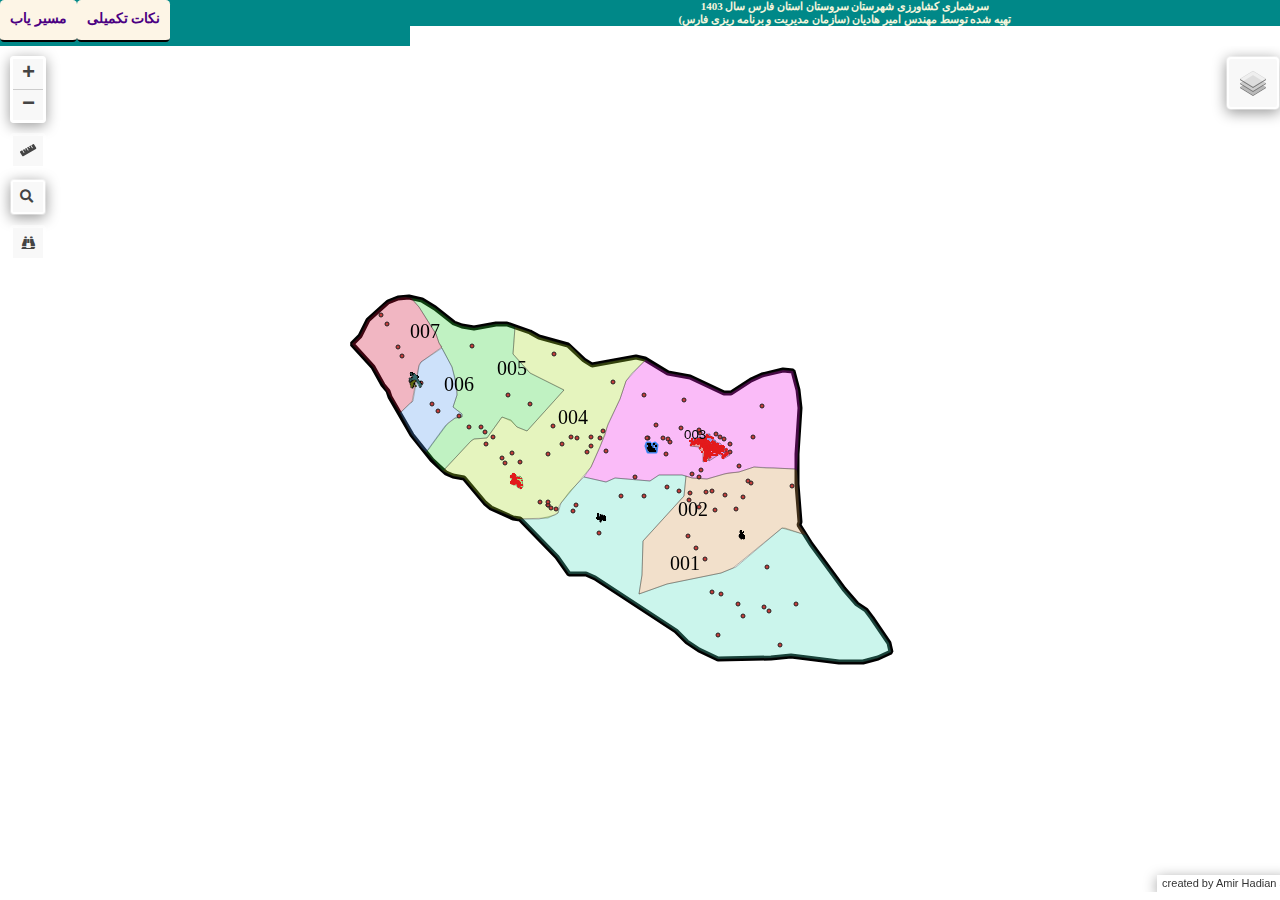
==== حوزه های شهری و روستایی سروستان/Webgis/index.html @ e5b5ab21 "WEBGIS" ====
<!doctype html>
<html lang="en">
    <head>
        <meta charset="utf-8">
        <meta http-equiv="X-UA-Compatible" content="IE=edge">
        <meta name="viewport" content="initial-scale=1,user-scalable=no,maximum-scale=1,width=device-width">
        <meta name="mobile-web-app-capable" content="yes">
        <meta name="apple-mobile-web-app-capable" content="yes">
        <link rel="stylesheet" href="css/leaflet.css">
        <link rel="stylesheet" href="css/L.Control.Layers.Tree.css">
        <link rel="stylesheet" href="css/webgis.css">
        <link rel="stylesheet" href="css/fontawesome-all.min.css">
        <link rel="stylesheet" href="css/leaflet-search.css">
        <link rel="stylesheet" href="css/leaflet-control-geocoder.Geocoder.css">
        <link rel="stylesheet" href="css/leaflet-measure.css">
        <style>
html, body {
            width: 100%;
            height: 100%;
            padding: 0;
            margin: 0;
        }
                
        table{
       border-collapse: collapse;
            }

        table , th , td {
        border: 1px solid;
        padding: 5px;
        text-align: center;
        font-family: B Nazanin;
        font-size: 14px;
        direction: rtl;
            }    
            
                       
        a.button {
            background-color: OldLace;
            padding: 10px 1px;
            padding-left: 10px;
            padding-right: 10px;
            text-align: center;
            text-decoration: none;
            display: inline-block;            
			display: inline-block;
			display: inline-block;
			background-color: OldLace;
			color: Indigo;
            font-weight: bold;
			text-decoration: none;
			border-radius: 0.3em;
			border-bottom: 2px solid Black;
            font-family:'B Mitra';
            font-size: 14px;
            float: left;
            width: auto;
            height: 20px;
            text-align: center;
		}
		
		a.button:hover {
			background-color: PowderBlue;
			border-bottom-color: cornflowerblue;
		}
        
        </style>
         <title>HDN_Sarvestan_Webgis</title>
         <h3 style="float: right; margin: 0px; padding-bottom: 0px; font-family: 'B Titr';background-color: #088; width: 68%; height: auto;text-align: center; color: beige; font-size: 11px;">
سرشماری کشاورزی شهرستان سروستان استان فارس سال 1403 <br>تهیه شده توسط مهندس امیر هادیان (سازمان مدیریت و برنامه ریزی فارس)
        </h3>
    </head>
    <div style="width: 32%;height: 5.1%;background-color: #088;">
    <div  style="padding: 0px; margin: 0px;">
	<a href="https://balad.ir/maps/abadeh#13.34/31.16287/52.6596" target="_blank" class="button">مسیر یاب</a>
    </div>
    <div  style="padding: 0px; margin: 0px;margin-left: 14.5%; background:PaleGreen;">
	<a href="Tozihat\Tozihat.html" target="_blank" class="button">نکات تکمیلی</a>
    </div>
    </div>
    <body>
        <div id="map">
        </div>
        <script src="js/qgis2web_expressions.js"></script>
        <script src="js/leaflet.js"></script>
        <script src="js/L.Control.Layers.Tree.min.js"></script>
        <script src="js/multi-style-layer.js"></script>
        <script src="js/leaflet.rotatedMarker.js"></script>
        <script src="js/leaflet.pattern.js"></script>
        <script src="js/leaflet-hash.js"></script>
        <script src="js/Autolinker.min.js"></script>
        <script src="js/rbush.min.js"></script>
        <script src="js/labelgun.min.js"></script>
        <script src="js/labels.js"></script>
        <script src="js/leaflet-control-geocoder.Geocoder.js"></script>
        <script src="js/leaflet-measure.js"></script>
        <script src="js/leaflet-search.js"></script>
        <script src="data/Group07_1403_1.js"></script>
        <script src="data/Hoze_2.js"></script>
        <script src="data/Hozeh1403_2710_3.js"></script>
        <script src="data/BLK1403_2710_4.js"></script>
        <script src="data/Abadi07_1402_5.js"></script>
        <script src="data/Hozeh1403_1306_6.js"></script>
        <script src="data/BLK1403_1306_7.js"></script>
        <script src="data/Hozeh1395_6537_8.js"></script>
        <script src="data/BLK1400_6537_9.js"></script>
        <script src="data/Hozeh1395_6941_10.js"></script>
        <script src="data/BLK1400_6941_11.js"></script>
        <script src="data/Hozeh1395_6942_12.js"></script>
        <script src="data/BLK1400_6942_13.js"></script>
        <script src="data/Hozeh1395_6537_14.js"></script>
        <script src="data/BLK1400_6943_15.js"></script>
        <script>
        var map = L.map('map', {
            zoomControl:false, maxZoom:28, minZoom:1
        }).fitBounds([[28.998281674912935,52.665759354142686],[29.493417697495072,53.60514005318974]]);
        var hash = new L.Hash(map);
        map.attributionControl.setPrefix('');
        var autolinker = new Autolinker({truncate: {length: 30, location: 'smart'}});
        // remove popup's row if "visible-with-data"
        function removeEmptyRowsFromPopupContent(content, feature) {
         var tempDiv = document.createElement('div');
         tempDiv.innerHTML = content;
         var rows = tempDiv.querySelectorAll('tr');
         for (var i = 0; i < rows.length; i++) {
             var td = rows[i].querySelector('td.visible-with-data');
             var key = td ? td.id : '';
             if (td && td.classList.contains('visible-with-data') && feature.properties[key] == null) {
                 rows[i].parentNode.removeChild(rows[i]);
             }
         }
         return tempDiv.innerHTML;
        }
        // add class to format popup if it contains media
		function addClassToPopupIfMedia(content, popup) {
			var tempDiv = document.createElement('div');
			tempDiv.innerHTML = content;
			if (tempDiv.querySelector('td img')) {
				popup._contentNode.classList.add('media');
					// Delay to force the redraw
					setTimeout(function() {
						popup.update();
					}, 10);
			} else {
				popup._contentNode.classList.remove('media');
			}
		}
        var zoomControl = L.control.zoom({
            position: 'topleft'
        }).addTo(map);
        var measureControl = new L.Control.Measure({
            position: 'topleft',
            primaryLengthUnit: 'meters',
            secondaryLengthUnit: 'kilometers',
            primaryAreaUnit: 'sqmeters',
            secondaryAreaUnit: 'hectares'
        });
        measureControl.addTo(map);
        document.getElementsByClassName('leaflet-control-measure-toggle')[0].innerHTML = '';
        document.getElementsByClassName('leaflet-control-measure-toggle')[0].className += ' fas fa-ruler';
        var bounds_group = new L.featureGroup([]);
        function setBounds() {
        }
        map.createPane('pane_GoogleHybrid_0');
        map.getPane('pane_GoogleHybrid_0').style.zIndex = 400;
        var layer_GoogleHybrid_0 = L.tileLayer('https://mt1.google.com/vt/lyrs=y&x={x}&y={y}&z={z}', {
            pane: 'pane_GoogleHybrid_0',
            opacity: 1.0,
            attribution: 'created by Amir Hadian s',
            minZoom: 1,
            maxZoom: 28,
            minNativeZoom: 0,
            maxNativeZoom: 20
        });
        layer_GoogleHybrid_0;
        map.addLayer(layer_GoogleHybrid_0);
        function pop_Group07_1403_1(feature, layer) {
            var popupContent = '<table>\
                </table>';
            var content = removeEmptyRowsFromPopupContent(popupContent, feature);
			layer.on('popupopen', function(e) {
				addClassToPopupIfMedia(content, e.popup);
			});
			layer.bindPopup(content, { maxHeight: 400 });
        }

        function style_Group07_1403_1_0() {
            return {
                pane: 'pane_Group07_1403_1',
                opacity: 1,
                color: 'rgba(0,0,0,1.0)',
                dashArray: '',
                lineCap: 'square',
                lineJoin: 'bevel',
                weight: 5.0,
                fillOpacity: 0,
                interactive: true,
            }
        }
        map.createPane('pane_Group07_1403_1');
        map.getPane('pane_Group07_1403_1').style.zIndex = 401;
        map.getPane('pane_Group07_1403_1').style['mix-blend-mode'] = 'normal';
        var layer_Group07_1403_1 = new L.geoJson(json_Group07_1403_1, {
            attribution: '',
            interactive: true,
            dataVar: 'json_Group07_1403_1',
            layerName: 'layer_Group07_1403_1',
            pane: 'pane_Group07_1403_1',
            onEachFeature: pop_Group07_1403_1,
            style: style_Group07_1403_1_0,
        });
        bounds_group.addLayer(layer_Group07_1403_1);
        map.addLayer(layer_Group07_1403_1);
        function pop_Hoze_2(feature, layer) {
            var popupContent = '<table>\
                    <tr>\
                        <th scope="row">شماره حوزه</th>\
                        <td>' + (feature.properties['Hoze_1403'] !== null ? autolinker.link(feature.properties['Hoze_1403'].toLocaleString()) : '') + '</td>\
                    </tr>\
                    <tr>\
                        <th scope="row">حجم کاری</th>\
                        <td>' + (feature.properties['Value'] !== null ? autolinker.link(feature.properties['Value'].toLocaleString()) : '') + '</td>\
                    </tr>\
                    <tr>\
                        <th scope="row">شماره گروه</th>\
                        <td>' + (feature.properties['Group_1403F'] !== null ? autolinker.link(feature.properties['Group_1403F'].toLocaleString()) : '') + '</td>\
                    </tr>\
                </table>';
            var content = removeEmptyRowsFromPopupContent(popupContent, feature);
			layer.on('popupopen', function(e) {
				addClassToPopupIfMedia(content, e.popup);
			});
			layer.bindPopup(content, { maxHeight: 400 });
        }

        function style_Hoze_2_0(feature) {
            switch(String(feature.properties['Hoze_1403'])) {
                case '001':
                    return {
                pane: 'pane_Hoze_2',
                opacity: 1,
                color: 'rgba(35,35,35,0.3)',
                dashArray: '',
                lineCap: 'butt',
                lineJoin: 'miter',
                weight: 1.0, 
                fill: true,
                fillOpacity: 1,
                fillColor: 'rgba(82,223,193,0.3)',
                interactive: true,
            }
                    break;
                case '002':
                    return {
                pane: 'pane_Hoze_2',
                opacity: 1,
                color: 'rgba(35,35,35,0.3)',
                dashArray: '',
                lineCap: 'butt',
                lineJoin: 'miter',
                weight: 1.0, 
                fill: true,
                fillOpacity: 1,
                fillColor: 'rgba(213,152,82,0.3)',
                interactive: true,
            }
                    break;
                case '003':
                    return {
                pane: 'pane_Hoze_2',
                opacity: 1,
                color: 'rgba(35,35,35,0.3)',
                dashArray: '',
                lineCap: 'butt',
                lineJoin: 'miter',
                weight: 1.0, 
                fill: true,
                fillOpacity: 1,
                fillColor: 'rgba(239,31,233,0.3)',
                interactive: true,
            }
                    break;
                case '004':
                    return {
                pane: 'pane_Hoze_2',
                opacity: 1,
                color: 'rgba(35,35,35,0.3)',
                dashArray: '',
                lineCap: 'butt',
                lineJoin: 'miter',
                weight: 1.0, 
                fill: true,
                fillOpacity: 1,
                fillColor: 'rgba(168,218,39,0.3)',
                interactive: true,
            }
                    break;
                case '005':
                    return {
                pane: 'pane_Hoze_2',
                opacity: 1,
                color: 'rgba(35,35,35,0.3)',
                dashArray: '',
                lineCap: 'butt',
                lineJoin: 'miter',
                weight: 1.0, 
                fill: true,
                fillOpacity: 1,
                fillColor: 'rgba(48,212,53,0.3)',
                interactive: true,
            }
                    break;
                case '006':
                    return {
                pane: 'pane_Hoze_2',
                opacity: 1,
                color: 'rgba(35,35,35,0.3)',
                dashArray: '',
                lineCap: 'butt',
                lineJoin: 'miter',
                weight: 1.0, 
                fill: true,
                fillOpacity: 1,
                fillColor: 'rgba(89,156,237,0.3)',
                interactive: true,
            }
                    break;
                case '007':
                    return {
                pane: 'pane_Hoze_2',
                opacity: 1,
                color: 'rgba(35,35,35,0.3)',
                dashArray: '',
                lineCap: 'butt',
                lineJoin: 'miter',
                weight: 1.0, 
                fill: true,
                fillOpacity: 1,
                fillColor: 'rgba(207,12,54,0.3)',
                interactive: true,
            }
                    break;
                default:
                    return {
                pane: 'pane_Hoze_2',
                opacity: 1,
                color: 'rgba(35,35,35,0.3)',
                dashArray: '',
                lineCap: 'butt',
                lineJoin: 'miter',
                weight: 1.0, 
                fill: true,
                fillOpacity: 1,
                fillColor: 'rgba(87,39,209,0.3)',
                interactive: true,
            }
                    break;
            }
        }
        map.createPane('pane_Hoze_2');
        map.getPane('pane_Hoze_2').style.zIndex = 402;
        map.getPane('pane_Hoze_2').style['mix-blend-mode'] = 'normal';
        var layer_Hoze_2 = new L.geoJson(json_Hoze_2, {
            attribution: '',
            interactive: true,
            dataVar: 'json_Hoze_2',
            layerName: 'layer_Hoze_2',
            pane: 'pane_Hoze_2',
            onEachFeature: pop_Hoze_2,
            style: style_Hoze_2_0,
        });
        bounds_group.addLayer(layer_Hoze_2);
        map.addLayer(layer_Hoze_2);
        function pop_Hozeh1403_2710_3(feature, layer) {
            var popupContent = '<table>\
                    <tr>\
                        <th scope="row">شماره حوزه</th>\
                        <td>' + (feature.properties['HOZE1403'] !== null ? autolinker.link(feature.properties['HOZE1403'].toLocaleString()) : '') + '</td>\
                    </tr>\
                    <tr>\
                        <th scope="row">شماره گروه</th>\
                        <td>' + (feature.properties['GROUP1403'] !== null ? autolinker.link(feature.properties['GROUP1403'].toLocaleString()) : '') + '</td>\
                    </tr>\
                    <tr>\
                        <th scope="row">حجم کاری</th>\
                        <td>' + (feature.properties['VALUE'] !== null ? autolinker.link(feature.properties['VALUE'].toLocaleString()) : '') + '</td>\
                    </tr>\
                </table>';
            var content = removeEmptyRowsFromPopupContent(popupContent, feature);
			layer.on('popupopen', function(e) {
				addClassToPopupIfMedia(content, e.popup);
			});
			layer.bindPopup(content, { maxHeight: 400 });
        }

        function style_Hozeh1403_2710_3_0(feature) {
            switch(String(feature.properties['HOZE1403'])) {
                case '001':
                    return {
                pane: 'pane_Hozeh1403_2710_3',
                opacity: 1,
                color: 'rgba(35,35,35,0.4)',
                dashArray: '',
                lineCap: 'butt',
                lineJoin: 'miter',
                weight: 1.0, 
                fill: true,
                fillOpacity: 1,
                fillColor: 'rgba(91,211,54,0.4)',
                interactive: true,
            }
                    break;
                default:
                    return {
                pane: 'pane_Hozeh1403_2710_3',
                opacity: 1,
                color: 'rgba(35,35,35,0.4)',
                dashArray: '',
                lineCap: 'butt',
                lineJoin: 'miter',
                weight: 1.0, 
                fill: true,
                fillOpacity: 1,
                fillColor: 'rgba(202,108,233,0.4)',
                interactive: true,
            }
                    break;
            }
        }
        map.createPane('pane_Hozeh1403_2710_3');
        map.getPane('pane_Hozeh1403_2710_3').style.zIndex = 403;
        map.getPane('pane_Hozeh1403_2710_3').style['mix-blend-mode'] = 'normal';
        var layer_Hozeh1403_2710_3 = new L.geoJson(json_Hozeh1403_2710_3, {
            attribution: '',
            interactive: true,
            dataVar: 'json_Hozeh1403_2710_3',
            layerName: 'layer_Hozeh1403_2710_3',
            pane: 'pane_Hozeh1403_2710_3',
            onEachFeature: pop_Hozeh1403_2710_3,
            style: style_Hozeh1403_2710_3_0,
        });
        bounds_group.addLayer(layer_Hozeh1403_2710_3);
        map.addLayer(layer_Hozeh1403_2710_3);
        function pop_BLK1403_2710_4(feature, layer) {
            var popupContent = '<table>\
                </table>';
            var content = removeEmptyRowsFromPopupContent(popupContent, feature);
			layer.on('popupopen', function(e) {
				addClassToPopupIfMedia(content, e.popup);
			});
			layer.bindPopup(content, { maxHeight: 400 });
        }

        function style_BLK1403_2710_4_0() {
            return {
                pane: 'pane_BLK1403_2710_4',
                opacity: 1,
                color: 'rgba(227,26,28,1.0)',
                dashArray: '',
                lineCap: 'square',
                lineJoin: 'bevel',
                weight: 2.0,
                fillOpacity: 0,
                interactive: false,
            }
        }
        map.createPane('pane_BLK1403_2710_4');
        map.getPane('pane_BLK1403_2710_4').style.zIndex = 404;
        map.getPane('pane_BLK1403_2710_4').style['mix-blend-mode'] = 'normal';
        var layer_BLK1403_2710_4 = new L.geoJson(json_BLK1403_2710_4, {
            attribution: '',
            interactive: false,
            dataVar: 'json_BLK1403_2710_4',
            layerName: 'layer_BLK1403_2710_4',
            pane: 'pane_BLK1403_2710_4',
            onEachFeature: pop_BLK1403_2710_4,
            style: style_BLK1403_2710_4_0,
        });
        bounds_group.addLayer(layer_BLK1403_2710_4);
        map.addLayer(layer_BLK1403_2710_4);
        function pop_Abadi07_1402_5(feature, layer) {
            var popupContent = '<table>\
                    <tr>\
                        <th scope="row">Name</th>\
                        <td>' + (feature.properties['Name'] !== null ? autolinker.link(feature.properties['Name'].toLocaleString()) : '') + '</td>\
                    </tr>\
                </table>';
            var content = removeEmptyRowsFromPopupContent(popupContent, feature);
			layer.on('popupopen', function(e) {
				addClassToPopupIfMedia(content, e.popup);
			});
			layer.bindPopup(content, { maxHeight: 400 });
        }

        function style_Abadi07_1402_5_0() {
            return {
                pane: 'pane_Abadi07_1402_5',
                radius: 2.0,
                opacity: 1,
                color: 'rgba(35,35,35,1.0)',
                dashArray: '',
                lineCap: 'butt',
                lineJoin: 'miter',
                weight: 1,
                fill: true,
                fillOpacity: 1,
                fillColor: 'rgba(196,60,57,1.0)',
                interactive: true,
            }
        }
        map.createPane('pane_Abadi07_1402_5');
        map.getPane('pane_Abadi07_1402_5').style.zIndex = 405;
        map.getPane('pane_Abadi07_1402_5').style['mix-blend-mode'] = 'normal';
        var layer_Abadi07_1402_5 = new L.geoJson(json_Abadi07_1402_5, {
            attribution: '',
            interactive: true,
            dataVar: 'json_Abadi07_1402_5',
            layerName: 'layer_Abadi07_1402_5',
            pane: 'pane_Abadi07_1402_5',
            onEachFeature: pop_Abadi07_1402_5,
            pointToLayer: function (feature, latlng) {
                var context = {
                    feature: feature,
                    variables: {}
                };
                return L.circleMarker(latlng, style_Abadi07_1402_5_0(feature));
            },
        });
        bounds_group.addLayer(layer_Abadi07_1402_5);
        map.addLayer(layer_Abadi07_1402_5);
        function pop_Hozeh1403_1306_6(feature, layer) {
            var popupContent = '<table>\
                    <tr>\
                        <th scope="row">شماره حوزه</th>\
                        <td>' + (feature.properties['HOZE1403'] !== null ? autolinker.link(feature.properties['HOZE1403'].toLocaleString()) : '') + '</td>\
                    </tr>\
                    <tr>\
                        <th scope="row">شماره گروه</th>\
                        <td>' + (feature.properties['GROUP1403'] !== null ? autolinker.link(feature.properties['GROUP1403'].toLocaleString()) : '') + '</td>\
                    </tr>\
                    <tr>\
                        <th scope="row">حجم کاری</th>\
                        <td>' + (feature.properties['VALUE'] !== null ? autolinker.link(feature.properties['VALUE'].toLocaleString()) : '') + '</td>\
                    </tr>\
                </table>';
            var content = removeEmptyRowsFromPopupContent(popupContent, feature);
			layer.on('popupopen', function(e) {
				addClassToPopupIfMedia(content, e.popup);
			});
			layer.bindPopup(content, { maxHeight: 400 });
        }

        function style_Hozeh1403_1306_6_0(feature) {
            switch(String(feature.properties['HOZE1403'])) {
                case '001':
                    return {
                pane: 'pane_Hozeh1403_1306_6',
                opacity: 1,
                color: 'rgba(35,35,35,0.4)',
                dashArray: '',
                lineCap: 'butt',
                lineJoin: 'miter',
                weight: 1.0, 
                fill: true,
                fillOpacity: 1,
                fillColor: 'rgba(12,106,206,0.4)',
                interactive: true,
            }
                    break;
                case '002':
                    return {
                pane: 'pane_Hozeh1403_1306_6',
                opacity: 1,
                color: 'rgba(35,35,35,0.4)',
                dashArray: '',
                lineCap: 'butt',
                lineJoin: 'miter',
                weight: 1.0, 
                fill: true,
                fillOpacity: 1,
                fillColor: 'rgba(209,117,18,0.4)',
                interactive: true,
            }
                    break;
                case '003':
                    return {
                pane: 'pane_Hozeh1403_1306_6',
                opacity: 1,
                color: 'rgba(35,35,35,0.4)',
                dashArray: '',
                lineCap: 'butt',
                lineJoin: 'miter',
                weight: 1.0, 
                fill: true,
                fillOpacity: 1,
                fillColor: 'rgba(206,116,203,0.4)',
                interactive: true,
            }
                    break;
                default:
                    return {
                pane: 'pane_Hozeh1403_1306_6',
                opacity: 1,
                color: 'rgba(35,35,35,0.4)',
                dashArray: '',
                lineCap: 'butt',
                lineJoin: 'miter',
                weight: 1.0, 
                fill: true,
                fillOpacity: 1,
                fillColor: 'rgba(113,231,115,0.4)',
                interactive: true,
            }
                    break;
            }
        }
        map.createPane('pane_Hozeh1403_1306_6');
        map.getPane('pane_Hozeh1403_1306_6').style.zIndex = 406;
        map.getPane('pane_Hozeh1403_1306_6').style['mix-blend-mode'] = 'normal';
        var layer_Hozeh1403_1306_6 = new L.geoJson(json_Hozeh1403_1306_6, {
            attribution: '',
            interactive: true,
            dataVar: 'json_Hozeh1403_1306_6',
            layerName: 'layer_Hozeh1403_1306_6',
            pane: 'pane_Hozeh1403_1306_6',
            onEachFeature: pop_Hozeh1403_1306_6,
            style: style_Hozeh1403_1306_6_0,
        });
        bounds_group.addLayer(layer_Hozeh1403_1306_6);
        map.addLayer(layer_Hozeh1403_1306_6);
        function pop_BLK1403_1306_7(feature, layer) {
            var popupContent = '<table>\
                </table>';
            var content = removeEmptyRowsFromPopupContent(popupContent, feature);
			layer.on('popupopen', function(e) {
				addClassToPopupIfMedia(content, e.popup);
			});
			layer.bindPopup(content, { maxHeight: 400 });
        }

        function style_BLK1403_1306_7_0() {
            return {
                pane: 'pane_BLK1403_1306_7',
                opacity: 1,
                color: 'rgba(227,26,28,1.0)',
                dashArray: '',
                lineCap: 'square',
                lineJoin: 'bevel',
                weight: 2.0,
                fillOpacity: 0,
                interactive: false,
            }
        }
        map.createPane('pane_BLK1403_1306_7');
        map.getPane('pane_BLK1403_1306_7').style.zIndex = 407;
        map.getPane('pane_BLK1403_1306_7').style['mix-blend-mode'] = 'normal';
        var layer_BLK1403_1306_7 = new L.geoJson(json_BLK1403_1306_7, {
            attribution: '',
            interactive: false,
            dataVar: 'json_BLK1403_1306_7',
            layerName: 'layer_BLK1403_1306_7',
            pane: 'pane_BLK1403_1306_7',
            onEachFeature: pop_BLK1403_1306_7,
            style: style_BLK1403_1306_7_0,
        });
        bounds_group.addLayer(layer_BLK1403_1306_7);
        map.addLayer(layer_BLK1403_1306_7);
        function pop_Hozeh1395_6537_8(feature, layer) {
            var popupContent = '<table>\
                    <tr>\
                        <th scope="row">شماره حوزه</th>\
                        <td>' + (feature.properties['HOZE1395'] !== null ? autolinker.link(feature.properties['HOZE1395'].toLocaleString()) : '') + '</td>\
                    </tr>\
                    <tr>\
                        <th scope="row">شماره گروه</th>\
                        <td>' + (feature.properties['GROUP1395'] !== null ? autolinker.link(feature.properties['GROUP1395'].toLocaleString()) : '') + '</td>\
                    </tr>\
                    <tr>\
                        <th scope="row">حجم کاری</th>\
                        <td>' + (feature.properties['VALUE'] !== null ? autolinker.link(feature.properties['VALUE'].toLocaleString()) : '') + '</td>\
                    </tr>\
                </table>';
            var content = removeEmptyRowsFromPopupContent(popupContent, feature);
			layer.on('popupopen', function(e) {
				addClassToPopupIfMedia(content, e.popup);
			});
			layer.bindPopup(content, { maxHeight: 400 });
        }

        function style_Hozeh1395_6537_8_0(feature) {
            switch(String(feature.properties['HOZE1395'])) {
                case '004':
                    return {
                pane: 'pane_Hozeh1395_6537_8',
                opacity: 1,
                color: 'rgba(35,35,35,0.4)',
                dashArray: '',
                lineCap: 'butt',
                lineJoin: 'miter',
                weight: 1.0, 
                fill: true,
                fillOpacity: 1,
                fillColor: 'rgba(130,218,52,0.4)',
                interactive: true,
            }
                    break;
                case '005':
                    return {
                pane: 'pane_Hozeh1395_6537_8',
                opacity: 1,
                color: 'rgba(35,35,35,0.4)',
                dashArray: '',
                lineCap: 'butt',
                lineJoin: 'miter',
                weight: 1.0, 
                fill: true,
                fillOpacity: 1,
                fillColor: 'rgba(223,69,138,0.4)',
                interactive: true,
            }
                    break;
                default:
                    return {
                pane: 'pane_Hozeh1395_6537_8',
                opacity: 1,
                color: 'rgba(35,35,35,0.4)',
                dashArray: '',
                lineCap: 'butt',
                lineJoin: 'miter',
                weight: 1.0, 
                fill: true,
                fillOpacity: 1,
                fillColor: 'rgba(25,110,206,0.4)',
                interactive: true,
            }
                    break;
            }
        }
        map.createPane('pane_Hozeh1395_6537_8');
        map.getPane('pane_Hozeh1395_6537_8').style.zIndex = 408;
        map.getPane('pane_Hozeh1395_6537_8').style['mix-blend-mode'] = 'normal';
        var layer_Hozeh1395_6537_8 = new L.geoJson(json_Hozeh1395_6537_8, {
            attribution: '',
            interactive: true,
            dataVar: 'json_Hozeh1395_6537_8',
            layerName: 'layer_Hozeh1395_6537_8',
            pane: 'pane_Hozeh1395_6537_8',
            onEachFeature: pop_Hozeh1395_6537_8,
            style: style_Hozeh1395_6537_8_0,
        });
        bounds_group.addLayer(layer_Hozeh1395_6537_8);
        map.addLayer(layer_Hozeh1395_6537_8);
        function pop_BLK1400_6537_9(feature, layer) {
            var popupContent = '<table>\
                </table>';
            var content = removeEmptyRowsFromPopupContent(popupContent, feature);
			layer.on('popupopen', function(e) {
				addClassToPopupIfMedia(content, e.popup);
			});
			layer.bindPopup(content, { maxHeight: 400 });
        }

        function style_BLK1400_6537_9_0() {
            return {
                pane: 'pane_BLK1400_6537_9',
                opacity: 1,
                color: 'rgba(0,0,0,1.0)',
                dashArray: '',
                lineCap: 'square',
                lineJoin: 'bevel',
                weight: 2.0,
                fillOpacity: 0,
                interactive: false,
            }
        }
        map.createPane('pane_BLK1400_6537_9');
        map.getPane('pane_BLK1400_6537_9').style.zIndex = 409;
        map.getPane('pane_BLK1400_6537_9').style['mix-blend-mode'] = 'normal';
        var layer_BLK1400_6537_9 = new L.geoJson(json_BLK1400_6537_9, {
            attribution: '',
            interactive: false,
            dataVar: 'json_BLK1400_6537_9',
            layerName: 'layer_BLK1400_6537_9',
            pane: 'pane_BLK1400_6537_9',
            onEachFeature: pop_BLK1400_6537_9,
            style: style_BLK1400_6537_9_0,
        });
        bounds_group.addLayer(layer_BLK1400_6537_9);
        map.addLayer(layer_BLK1400_6537_9);
        function pop_Hozeh1395_6941_10(feature, layer) {
            var popupContent = '<table>\
                    <tr>\
                        <th scope="row">شماره حوزه</th>\
                        <td>' + (feature.properties['HOZE1395'] !== null ? autolinker.link(feature.properties['HOZE1395'].toLocaleString()) : '') + '</td>\
                    </tr>\
                    <tr>\
                        <th scope="row">شماره گروه</th>\
                        <td>' + (feature.properties['GROUP1395'] !== null ? autolinker.link(feature.properties['GROUP1395'].toLocaleString()) : '') + '</td>\
                    </tr>\
                    <tr>\
                        <th scope="row">حجم کاری</th>\
                        <td>' + (feature.properties['VALUE'] !== null ? autolinker.link(feature.properties['VALUE'].toLocaleString()) : '') + '</td>\
                    </tr>\
                </table>';
            var content = removeEmptyRowsFromPopupContent(popupContent, feature);
			layer.on('popupopen', function(e) {
				addClassToPopupIfMedia(content, e.popup);
			});
			layer.bindPopup(content, { maxHeight: 400 });
        }

        function style_Hozeh1395_6941_10_0(feature) {
            switch(String(feature.properties['HOZE1395'])) {
                case '009':
                    return {
                pane: 'pane_Hozeh1395_6941_10',
                opacity: 1,
                color: 'rgba(35,35,35,0.35)',
                dashArray: '',
                lineCap: 'butt',
                lineJoin: 'miter',
                weight: 1.0, 
                fill: true,
                fillOpacity: 1,
                fillColor: 'rgba(125,139,228,0.35)',
                interactive: true,
            }
                    break;
                default:
                    return {
                pane: 'pane_Hozeh1395_6941_10',
                opacity: 1,
                color: 'rgba(35,35,35,0.35)',
                dashArray: '',
                lineCap: 'butt',
                lineJoin: 'miter',
                weight: 1.0, 
                fill: true,
                fillOpacity: 1,
                fillColor: 'rgba(207,190,80,0.35)',
                interactive: true,
            }
                    break;
            }
        }
        map.createPane('pane_Hozeh1395_6941_10');
        map.getPane('pane_Hozeh1395_6941_10').style.zIndex = 410;
        map.getPane('pane_Hozeh1395_6941_10').style['mix-blend-mode'] = 'normal';
        var layer_Hozeh1395_6941_10 = new L.geoJson(json_Hozeh1395_6941_10, {
            attribution: '',
            interactive: true,
            dataVar: 'json_Hozeh1395_6941_10',
            layerName: 'layer_Hozeh1395_6941_10',
            pane: 'pane_Hozeh1395_6941_10',
            onEachFeature: pop_Hozeh1395_6941_10,
            style: style_Hozeh1395_6941_10_0,
        });
        bounds_group.addLayer(layer_Hozeh1395_6941_10);
        map.addLayer(layer_Hozeh1395_6941_10);
        function pop_BLK1400_6941_11(feature, layer) {
            var popupContent = '<table>\
                    <tr>\
                        <td colspan="2">' + (feature.properties['Address92'] !== null ? autolinker.link(feature.properties['Address92'].toLocaleString()) : '') + '</td>\
                    </tr>\
                    <tr>\
                        <td colspan="2">' + (feature.properties['Khn_92'] !== null ? autolinker.link(feature.properties['Khn_92'].toLocaleString()) : '') + '</td>\
                    </tr>\
                    <tr>\
                        <td colspan="2">' + (feature.properties['Bah_92'] !== null ? autolinker.link(feature.properties['Bah_92'].toLocaleString()) : '') + '</td>\
                    </tr>\
                    <tr>\
                        <td colspan="2">' + (feature.properties['Address81'] !== null ? autolinker.link(feature.properties['Address81'].toLocaleString()) : '') + '</td>\
                    </tr>\
                    <tr>\
                        <td colspan="2">' + (feature.properties['Address85'] !== null ? autolinker.link(feature.properties['Address85'].toLocaleString()) : '') + '</td>\
                    </tr>\
                    <tr>\
                        <td colspan="2">' + (feature.properties['Address90'] !== null ? autolinker.link(feature.properties['Address90'].toLocaleString()) : '') + '</td>\
                    </tr>\
                    <tr>\
                        <td colspan="2">' + (feature.properties['geoCode'] !== null ? autolinker.link(feature.properties['geoCode'].toLocaleString()) : '') + '</td>\
                    </tr>\
                    <tr>\
                        <td colspan="2">' + (feature.properties['FID_1'] !== null ? autolinker.link(feature.properties['FID_1'].toLocaleString()) : '') + '</td>\
                    </tr>\
                    <tr>\
                        <td colspan="2">' + (feature.properties['expFID'] !== null ? autolinker.link(feature.properties['expFID'].toLocaleString()) : '') + '</td>\
                    </tr>\
                    <tr>\
                        <td colspan="2">' + (feature.properties['HOZE1393'] !== null ? autolinker.link(feature.properties['HOZE1393'].toLocaleString()) : '') + '</td>\
                    </tr>\
                    <tr>\
                        <td colspan="2">' + (feature.properties['HOZE_M1393'] !== null ? autolinker.link(feature.properties['HOZE_M1393'].toLocaleString()) : '') + '</td>\
                    </tr>\
                    <tr>\
                        <td colspan="2">' + (feature.properties['BLK_No1393'] !== null ? autolinker.link(feature.properties['BLK_No1393'].toLocaleString()) : '') + '</td>\
                    </tr>\
                    <tr>\
                        <td colspan="2">' + (feature.properties['GROUP1393'] !== null ? autolinker.link(feature.properties['GROUP1393'].toLocaleString()) : '') + '</td>\
                    </tr>\
                    <tr>\
                        <td colspan="2">' + (feature.properties['GROUPM1393'] !== null ? autolinker.link(feature.properties['GROUPM1393'].toLocaleString()) : '') + '</td>\
                    </tr>\
                    <tr>\
                        <td colspan="2">' + (feature.properties['MANTAQ1393'] !== null ? autolinker.link(feature.properties['MANTAQ1393'].toLocaleString()) : '') + '</td>\
                    </tr>\
                    <tr>\
                        <td colspan="2">' + (feature.properties['ADRES1393'] !== null ? autolinker.link(feature.properties['ADRES1393'].toLocaleString()) : '') + '</td>\
                    </tr>\
                    <tr>\
                        <td colspan="2">' + (feature.properties['Taghir94'] !== null ? autolinker.link(feature.properties['Taghir94'].toLocaleString()) : '') + '</td>\
                    </tr>\
                    <tr>\
                        <td colspan="2">' + (feature.properties['Adres1394'] !== null ? autolinker.link(feature.properties['Adres1394'].toLocaleString()) : '') + '</td>\
                    </tr>\
                    <tr>\
                        <td colspan="2">' + (feature.properties['Khn90'] !== null ? autolinker.link(feature.properties['Khn90'].toLocaleString()) : '') + '</td>\
                    </tr>\
                    <tr>\
                        <td colspan="2">' + (feature.properties['KAR'] !== null ? autolinker.link(feature.properties['KAR'].toLocaleString()) : '') + '</td>\
                    </tr>\
                    <tr>\
                        <td colspan="2">' + (feature.properties['B_khn95'] !== null ? autolinker.link(feature.properties['B_khn95'].toLocaleString()) : '') + '</td>\
                    </tr>\
                    <tr>\
                        <td colspan="2">' + (feature.properties['FID_12'] !== null ? autolinker.link(feature.properties['FID_12'].toLocaleString()) : '') + '</td>\
                    </tr>\
                    <tr>\
                        <td colspan="2">' + (feature.properties['expFID_1'] !== null ? autolinker.link(feature.properties['expFID_1'].toLocaleString()) : '') + '</td>\
                    </tr>\
                    <tr>\
                        <td colspan="2">' + (feature.properties['HOZE1395'] !== null ? autolinker.link(feature.properties['HOZE1395'].toLocaleString()) : '') + '</td>\
                    </tr>\
                    <tr>\
                        <td colspan="2">' + (feature.properties['HOZE_M1395'] !== null ? autolinker.link(feature.properties['HOZE_M1395'].toLocaleString()) : '') + '</td>\
                    </tr>\
                    <tr>\
                        <td colspan="2">' + (feature.properties['BLK_No1395'] !== null ? autolinker.link(feature.properties['BLK_No1395'].toLocaleString()) : '') + '</td>\
                    </tr>\
                    <tr>\
                        <td colspan="2">' + (feature.properties['GROUP1395'] !== null ? autolinker.link(feature.properties['GROUP1395'].toLocaleString()) : '') + '</td>\
                    </tr>\
                    <tr>\
                        <td colspan="2">' + (feature.properties['GROUPM1395'] !== null ? autolinker.link(feature.properties['GROUPM1395'].toLocaleString()) : '') + '</td>\
                    </tr>\
                    <tr>\
                        <td colspan="2">' + (feature.properties['MANTAQ1395'] !== null ? autolinker.link(feature.properties['MANTAQ1395'].toLocaleString()) : '') + '</td>\
                    </tr>\
                    <tr>\
                        <td colspan="2">' + (feature.properties['ADRES1395'] !== null ? autolinker.link(feature.properties['ADRES1395'].toLocaleString()) : '') + '</td>\
                    </tr>\
                    <tr>\
                        <td colspan="2">' + (feature.properties['Value'] !== null ? autolinker.link(feature.properties['Value'].toLocaleString()) : '') + '</td>\
                    </tr>\
                </table>';
            var content = removeEmptyRowsFromPopupContent(popupContent, feature);
			layer.on('popupopen', function(e) {
				addClassToPopupIfMedia(content, e.popup);
			});
			layer.bindPopup(content, { maxHeight: 400 });
        }

        function style_BLK1400_6941_11_0() {
            return {
                pane: 'pane_BLK1400_6941_11',
                opacity: 1,
                color: 'rgba(0,0,0,1.0)',
                dashArray: '',
                lineCap: 'square',
                lineJoin: 'bevel',
                weight: 2.0,
                fillOpacity: 0,
                interactive: false,
            }
        }
        map.createPane('pane_BLK1400_6941_11');
        map.getPane('pane_BLK1400_6941_11').style.zIndex = 411;
        map.getPane('pane_BLK1400_6941_11').style['mix-blend-mode'] = 'normal';
        var layer_BLK1400_6941_11 = new L.geoJson(json_BLK1400_6941_11, {
            attribution: '',
            interactive: false,
            dataVar: 'json_BLK1400_6941_11',
            layerName: 'layer_BLK1400_6941_11',
            pane: 'pane_BLK1400_6941_11',
            onEachFeature: pop_BLK1400_6941_11,
            style: style_BLK1400_6941_11_0,
        });
        bounds_group.addLayer(layer_BLK1400_6941_11);
        map.addLayer(layer_BLK1400_6941_11);
        function pop_Hozeh1395_6942_12(feature, layer) {
            var popupContent = '<table>\
                    <tr>\
                        <th scope="row">شماره حوزه</th>\
                        <td>' + (feature.properties['HOZE1395'] !== null ? autolinker.link(feature.properties['HOZE1395'].toLocaleString()) : '') + '</td>\
                    </tr>\
                    <tr>\
                        <th scope="row">شماره گروه</th>\
                        <td>' + (feature.properties['GROUP1395'] !== null ? autolinker.link(feature.properties['GROUP1395'].toLocaleString()) : '') + '</td>\
                    </tr>\
                    <tr>\
                        <th scope="row">حجم کاری</th>\
                        <td class="visible-with-data" id="VALUE">' + (feature.properties['VALUE'] !== null ? autolinker.link(feature.properties['VALUE'].toLocaleString()) : '') + '</td>\
                    </tr>\
                </table>';
            var content = removeEmptyRowsFromPopupContent(popupContent, feature);
			layer.on('popupopen', function(e) {
				addClassToPopupIfMedia(content, e.popup);
			});
			layer.bindPopup(content, { maxHeight: 400 });
        }

        function style_Hozeh1395_6942_12_0() {
            return {
                pane: 'pane_Hozeh1395_6942_12',
                interactive: true,
            }
        }
        function style_Hozeh1395_6942_12_1() {
            return {
                pane: 'pane_Hozeh1395_6942_12',
                opacity: 1,
                color: 'rgba(128,62,0,0.35)',
                dashArray: '',
                lineCap: 'butt',
                lineJoin: 'miter',
                weight: 1.0, 
                fillOpacity: 0,
                interactive: true,
            }
        }
        map.createPane('pane_Hozeh1395_6942_12');
        map.getPane('pane_Hozeh1395_6942_12').style.zIndex = 412;
        map.getPane('pane_Hozeh1395_6942_12').style['mix-blend-mode'] = 'normal';
        var layer_Hozeh1395_6942_12 = new L.geoJson.multiStyle(json_Hozeh1395_6942_12, {
            attribution: '',
            interactive: true,
            dataVar: 'json_Hozeh1395_6942_12',
            layerName: 'layer_Hozeh1395_6942_12',
            pane: 'pane_Hozeh1395_6942_12',
            onEachFeature: pop_Hozeh1395_6942_12,
            styles: [style_Hozeh1395_6942_12_0,style_Hozeh1395_6942_12_1,]
        });
        bounds_group.addLayer(layer_Hozeh1395_6942_12);
        map.addLayer(layer_Hozeh1395_6942_12);
        function pop_BLK1400_6942_13(feature, layer) {
            var popupContent = '<table>\
                </table>';
            var content = removeEmptyRowsFromPopupContent(popupContent, feature);
			layer.on('popupopen', function(e) {
				addClassToPopupIfMedia(content, e.popup);
			});
			layer.bindPopup(content, { maxHeight: 400 });
        }

        function style_BLK1400_6942_13_0() {
            return {
                pane: 'pane_BLK1400_6942_13',
                opacity: 1,
                color: 'rgba(0,0,0,1.0)',
                dashArray: '',
                lineCap: 'square',
                lineJoin: 'bevel',
                weight: 2.0,
                fillOpacity: 0,
                interactive: false,
            }
        }
        map.createPane('pane_BLK1400_6942_13');
        map.getPane('pane_BLK1400_6942_13').style.zIndex = 413;
        map.getPane('pane_BLK1400_6942_13').style['mix-blend-mode'] = 'normal';
        var layer_BLK1400_6942_13 = new L.geoJson(json_BLK1400_6942_13, {
            attribution: '',
            interactive: false,
            dataVar: 'json_BLK1400_6942_13',
            layerName: 'layer_BLK1400_6942_13',
            pane: 'pane_BLK1400_6942_13',
            onEachFeature: pop_BLK1400_6942_13,
            style: style_BLK1400_6942_13_0,
        });
        bounds_group.addLayer(layer_BLK1400_6942_13);
        map.addLayer(layer_BLK1400_6942_13);
        function pop_Hozeh1395_6537_14(feature, layer) {
            var popupContent = '<table>\
                    <tr>\
                        <th scope="row">شماره حوزه</th>\
                        <td>' + (feature.properties['HOZE1395'] !== null ? autolinker.link(feature.properties['HOZE1395'].toLocaleString()) : '') + '</td>\
                    </tr>\
                    <tr>\
                        <th scope="row">شماره گروه</th>\
                        <td>' + (feature.properties['GROUP1395'] !== null ? autolinker.link(feature.properties['GROUP1395'].toLocaleString()) : '') + '</td>\
                    </tr>\
                    <tr>\
                        <th scope="row">حجم کاری</th>\
                        <td>' + (feature.properties['VALUE'] !== null ? autolinker.link(feature.properties['VALUE'].toLocaleString()) : '') + '</td>\
                    </tr>\
                </table>';
            var content = removeEmptyRowsFromPopupContent(popupContent, feature);
			layer.on('popupopen', function(e) {
				addClassToPopupIfMedia(content, e.popup);
			});
			layer.bindPopup(content, { maxHeight: 400 });
        }

        function style_Hozeh1395_6537_14_0(feature) {
            switch(String(feature.properties['HOZE1395'])) {
                case '004':
                    return {
                pane: 'pane_Hozeh1395_6537_14',
                opacity: 1,
                color: 'rgba(35,35,35,0.45)',
                dashArray: '',
                lineCap: 'butt',
                lineJoin: 'miter',
                weight: 1.0, 
                fill: true,
                fillOpacity: 1,
                fillColor: 'rgba(112,232,240,0.45)',
                interactive: true,
            }
                    break;
                case '005':
                    return {
                pane: 'pane_Hozeh1395_6537_14',
                opacity: 1,
                color: 'rgba(35,35,35,0.45)',
                dashArray: '',
                lineCap: 'butt',
                lineJoin: 'miter',
                weight: 1.0, 
                fill: true,
                fillOpacity: 1,
                fillColor: 'rgba(218,234,36,0.45)',
                interactive: true,
            }
                    break;
                default:
                    return {
                pane: 'pane_Hozeh1395_6537_14',
                opacity: 1,
                color: 'rgba(35,35,35,0.45)',
                dashArray: '',
                lineCap: 'butt',
                lineJoin: 'miter',
                weight: 1.0, 
                fill: true,
                fillOpacity: 1,
                fillColor: 'rgba(228,102,218,0.45)',
                interactive: true,
            }
                    break;
            }
        }
        map.createPane('pane_Hozeh1395_6537_14');
        map.getPane('pane_Hozeh1395_6537_14').style.zIndex = 414;
        map.getPane('pane_Hozeh1395_6537_14').style['mix-blend-mode'] = 'normal';
        var layer_Hozeh1395_6537_14 = new L.geoJson(json_Hozeh1395_6537_14, {
            attribution: '',
            interactive: true,
            dataVar: 'json_Hozeh1395_6537_14',
            layerName: 'layer_Hozeh1395_6537_14',
            pane: 'pane_Hozeh1395_6537_14',
            onEachFeature: pop_Hozeh1395_6537_14,
            style: style_Hozeh1395_6537_14_0,
        });
        bounds_group.addLayer(layer_Hozeh1395_6537_14);
        map.addLayer(layer_Hozeh1395_6537_14);
        function pop_BLK1400_6943_15(feature, layer) {
            var popupContent = '<table>\
                </table>';
            var content = removeEmptyRowsFromPopupContent(popupContent, feature);
			layer.on('popupopen', function(e) {
				addClassToPopupIfMedia(content, e.popup);
			});
			layer.bindPopup(content, { maxHeight: 400 });
        }

        function style_BLK1400_6943_15_0() {
            return {
                pane: 'pane_BLK1400_6943_15',
                opacity: 1,
                color: 'rgba(0,0,0,1.0)',
                dashArray: '',
                lineCap: 'square',
                lineJoin: 'bevel',
                weight: 2.0,
                fillOpacity: 0,
                interactive: false,
            }
        }
        map.createPane('pane_BLK1400_6943_15');
        map.getPane('pane_BLK1400_6943_15').style.zIndex = 415;
        map.getPane('pane_BLK1400_6943_15').style['mix-blend-mode'] = 'normal';
        var layer_BLK1400_6943_15 = new L.geoJson(json_BLK1400_6943_15, {
            attribution: '',
            interactive: false,
            dataVar: 'json_BLK1400_6943_15',
            layerName: 'layer_BLK1400_6943_15',
            pane: 'pane_BLK1400_6943_15',
            onEachFeature: pop_BLK1400_6943_15,
            style: style_BLK1400_6943_15_0,
        });
        bounds_group.addLayer(layer_BLK1400_6943_15);
        map.addLayer(layer_BLK1400_6943_15);
        var osmGeocoder = new L.Control.Geocoder({
            collapsed: true,
            position: 'topleft',
            text: 'Search',
            title: 'Testing'
        }).addTo(map);
        document.getElementsByClassName('leaflet-control-geocoder-icon')[0]
        .className += ' fa fa-search';
        document.getElementsByClassName('leaflet-control-geocoder-icon')[0]
        .title += 'Search for a place';
        var baseMaps = {};
        var overlaysTree = [
            {label: '<img src="legend/BLK1400_6943_15.png" /> BLK1400_6943', layer: layer_BLK1400_6943_15},
            {label: 'Hozeh1395_6537<br /><table><tr><td style="text-align: center;"><img src="legend/Hozeh1395_6537_14_0040.png" /></td><td>004</td></tr><tr><td style="text-align: center;"><img src="legend/Hozeh1395_6537_14_0051.png" /></td><td>005</td></tr><tr><td style="text-align: center;"><img src="legend/Hozeh1395_6537_14_2.png" /></td><td></td></tr></table>', layer: layer_Hozeh1395_6537_14},
            {label: '<img src="legend/BLK1400_6942_13.png" /> BLK1400_6942', layer: layer_BLK1400_6942_13},
            {label: '<img src="legend/Hozeh1395_6942_12.png" /> Hozeh1395_6942', layer: layer_Hozeh1395_6942_12},
            {label: '<img src="legend/BLK1400_6941_11.png" /> BLK1400_6941', layer: layer_BLK1400_6941_11},
            {label: 'Hozeh1395_6941<br /><table><tr><td style="text-align: center;"><img src="legend/Hozeh1395_6941_10_0090.png" /></td><td>009</td></tr><tr><td style="text-align: center;"><img src="legend/Hozeh1395_6941_10_1.png" /></td><td></td></tr></table>', layer: layer_Hozeh1395_6941_10},
            {label: '<img src="legend/BLK1400_6537_9.png" /> BLK1400_6537', layer: layer_BLK1400_6537_9},
            {label: 'Hozeh1395_6537<br /><table><tr><td style="text-align: center;"><img src="legend/Hozeh1395_6537_8_0040.png" /></td><td>004</td></tr><tr><td style="text-align: center;"><img src="legend/Hozeh1395_6537_8_0051.png" /></td><td>005</td></tr><tr><td style="text-align: center;"><img src="legend/Hozeh1395_6537_8_2.png" /></td><td></td></tr></table>', layer: layer_Hozeh1395_6537_8},
            {label: '<img src="legend/BLK1403_1306_7.png" /> BLK1403_1306', layer: layer_BLK1403_1306_7},
            {label: 'Hozeh1403_1306<br /><table><tr><td style="text-align: center;"><img src="legend/Hozeh1403_1306_6_0010.png" /></td><td>001</td></tr><tr><td style="text-align: center;"><img src="legend/Hozeh1403_1306_6_0021.png" /></td><td>002</td></tr><tr><td style="text-align: center;"><img src="legend/Hozeh1403_1306_6_0032.png" /></td><td>003</td></tr><tr><td style="text-align: center;"><img src="legend/Hozeh1403_1306_6_3.png" /></td><td></td></tr></table>', layer: layer_Hozeh1403_1306_6},
            {label: '<img src="legend/Abadi07_1402_5.png" /> Abadi07_1402', layer: layer_Abadi07_1402_5},
            {label: '<img src="legend/BLK1403_2710_4.png" /> BLK1403_2710', layer: layer_BLK1403_2710_4},
            {label: 'Hozeh1403_2710<br /><table><tr><td style="text-align: center;"><img src="legend/Hozeh1403_2710_3_0010.png" /></td><td>001</td></tr><tr><td style="text-align: center;"><img src="legend/Hozeh1403_2710_3_1.png" /></td><td></td></tr></table>', layer: layer_Hozeh1403_2710_3},
            {label: 'Hoze<br /><table><tr><td style="text-align: center;"><img src="legend/Hoze_2_0010.png" /></td><td>001</td></tr><tr><td style="text-align: center;"><img src="legend/Hoze_2_0021.png" /></td><td>002</td></tr><tr><td style="text-align: center;"><img src="legend/Hoze_2_0032.png" /></td><td>003</td></tr><tr><td style="text-align: center;"><img src="legend/Hoze_2_0043.png" /></td><td>004</td></tr><tr><td style="text-align: center;"><img src="legend/Hoze_2_0054.png" /></td><td>005</td></tr><tr><td style="text-align: center;"><img src="legend/Hoze_2_0065.png" /></td><td>006</td></tr><tr><td style="text-align: center;"><img src="legend/Hoze_2_0076.png" /></td><td>007</td></tr><tr><td style="text-align: center;"><img src="legend/Hoze_2_7.png" /></td><td></td></tr></table>', layer: layer_Hoze_2},
            {label: '<img src="legend/Group07_1403_1.png" /> Group07_1403', layer: layer_Group07_1403_1},
            {label: "Google Hybrid", layer: layer_GoogleHybrid_0},]
        var lay = L.control.layers.tree(null, overlaysTree,{
            //namedToggle: true,
            //selectorBack: false,
            //closedSymbol: '&#8862; &#x1f5c0;',
            //openedSymbol: '&#8863; &#x1f5c1;',
            //collapseAll: 'Collapse all',
            //expandAll: 'Expand all',
            collapsed: true,
        });
        lay.addTo(map);
        setBounds();
        var i = 0;
        layer_Hoze_2.eachLayer(function(layer) {
            var context = {
                feature: layer.feature,
                variables: {}
            };
            layer.bindTooltip((layer.feature.properties['Hoze_1403'] !== null?String('<div style="color: #000000; font-size: 15pt; font-family: \'Times New Roman\', sans-serif;">' + layer.feature.properties['Hoze_1403']) + '</div>':''), {permanent: true, offset: [-0, -16], className: 'css_Hoze_2'});
            labels.push(layer);
            totalMarkers += 1;
              layer.added = true;
              addLabel(layer, i);
              i++;
        });
        var i = 0;
        layer_Hozeh1403_1306_6.eachLayer(function(layer) {
            var context = {
                feature: layer.feature,
                variables: {}
            };
            layer.bindTooltip((layer.feature.properties['HOZE1403'] !== null?String('<div style="color: #000000; font-size: 10pt; font-family: \'MS Shell Dlg 2\', sans-serif;">' + layer.feature.properties['HOZE1403']) + '</div>':''), {permanent: true, offset: [-0, -16], className: 'css_Hozeh1403_1306_6'});
            labels.push(layer);
            totalMarkers += 1;
              layer.added = true;
              addLabel(layer, i);
              i++;
        });
        map.addControl(new L.Control.Search({
            layer: layer_Abadi07_1402_5,
            initial: false,
            hideMarkerOnCollapse: true,
            propertyName: 'Name'}));
        document.getElementsByClassName('search-button')[0].className +=
         ' fa fa-binoculars';
        resetLabels([layer_Group07_1403_1,layer_Hoze_2,layer_Abadi07_1402_5,layer_Hozeh1403_1306_6,layer_BLK1400_6943_15]);
        map.on("zoomend", function(){
            resetLabels([layer_Group07_1403_1,layer_Hoze_2,layer_Abadi07_1402_5,layer_Hozeh1403_1306_6,layer_BLK1400_6943_15]);
        });
        map.on("layeradd", function(){
            resetLabels([layer_Group07_1403_1,layer_Hoze_2,layer_Abadi07_1402_5,layer_Hozeh1403_1306_6,layer_BLK1400_6943_15]);
        });
        map.on("layerremove", function(){
            resetLabels([layer_Group07_1403_1,layer_Hoze_2,layer_Abadi07_1402_5,layer_Hozeh1403_1306_6,layer_BLK1400_6943_15]);
        });
        </script>
    </body>
</html>
---- حوزه های شهری و روستایی سروستان/Webgis/css/leaflet.css ----
/* required styles */

.leaflet-pane,
.leaflet-tile,
.leaflet-marker-icon,
.leaflet-marker-shadow,
.leaflet-tile-container,
.leaflet-pane > svg,
.leaflet-pane > canvas,
.leaflet-zoom-box,
.leaflet-image-layer,
.leaflet-layer {
	position: absolute;
	left: 0;
	top: 0;
	}
.leaflet-container {
	overflow: hidden;
	}
.leaflet-tile,
.leaflet-marker-icon,
.leaflet-marker-shadow {
	-webkit-user-select: none;
	   -moz-user-select: none;
	        user-select: none;
	  -webkit-user-drag: none;
	}
/* Prevents IE11 from highlighting tiles in blue */
.leaflet-tile::selection {
	background: transparent;
}
/* Safari renders non-retina tile on retina better with this, but Chrome is worse */
.leaflet-safari .leaflet-tile {
	image-rendering: -webkit-optimize-contrast;
	}
/* hack that prevents hw layers "stretching" when loading new tiles */
.leaflet-safari .leaflet-tile-container {
	width: 1600px;
	height: 1600px;
	-webkit-transform-origin: 0 0;
	}
.leaflet-marker-icon,
.leaflet-marker-shadow {
	display: block;
	}
/* .leaflet-container svg: reset svg max-width decleration shipped in Joomla! (joomla.org) 3.x */
/* .leaflet-container img: map is broken in FF if you have max-width: 100% on tiles */
.leaflet-container .leaflet-overlay-pane svg,
.leaflet-container .leaflet-marker-pane img,
.leaflet-container .leaflet-shadow-pane img,
.leaflet-container .leaflet-tile-pane img,
.leaflet-container img.leaflet-image-layer,
.leaflet-container .leaflet-tile {
	max-width: none !important;
	max-height: none !important;
	}

.leaflet-container.leaflet-touch-zoom {
	-ms-touch-action: pan-x pan-y;
	touch-action: pan-x pan-y;
	}
.leaflet-container.leaflet-touch-drag {
	-ms-touch-action: pinch-zoom;
	/* Fallback for FF which doesn't support pinch-zoom */
	touch-action: none;
	touch-action: pinch-zoom;
}
.leaflet-container.leaflet-touch-drag.leaflet-touch-zoom {
	-ms-touch-action: none;
	touch-action: none;
}
.leaflet-container {
	-webkit-tap-highlight-color: transparent;
}
.leaflet-container a {
	-webkit-tap-highlight-color: rgba(51, 181, 229, 0.4);
}
.leaflet-tile {
	filter: inherit;
	visibility: hidden;
	}
.leaflet-tile-loaded {
	visibility: inherit;
	}
.leaflet-zoom-box {
	width: 0;
	height: 0;
	-moz-box-sizing: border-box;
	     box-sizing: border-box;
	z-index: 800;
	}
/* workaround for https://bugzilla.mozilla.org/show_bug.cgi?id=888319 */
.leaflet-overlay-pane svg {
	-moz-user-select: none;
	}

.leaflet-pane         { z-index: 400; }

.leaflet-tile-pane    { z-index: 200; }
.leaflet-overlay-pane { z-index: 400; }
.leaflet-shadow-pane  { z-index: 500; }
.leaflet-marker-pane  { z-index: 600; }
.leaflet-tooltip-pane   { z-index: 650; }
.leaflet-popup-pane   { z-index: 700; }

.leaflet-map-pane canvas { z-index: 100; }
.leaflet-map-pane svg    { z-index: 200; }

.leaflet-vml-shape {
	width: 1px;
	height: 1px;
	}
.lvml {
	behavior: url(#default#VML);
	display: inline-block;
	position: absolute;
	}


/* control positioning */

.leaflet-control {
	position: relative;
	z-index: 800;
	pointer-events: visiblePainted; /* IE 9-10 doesn't have auto */
	pointer-events: auto;
	}
.leaflet-top,
.leaflet-bottom {
	position: absolute;
	z-index: 1000;
	pointer-events: none;
	}
.leaflet-top {
	top: 0;
	}
.leaflet-right {
	right: 0;
	}
.leaflet-bottom {
	bottom: 0;
	}
.leaflet-left {
	left: 0;
	}
.leaflet-control {
	float: left;
	clear: both;
	}
.leaflet-right .leaflet-control {
	float: right;
	}
.leaflet-top .leaflet-control {
	margin-top: 10px;
	}
.leaflet-bottom .leaflet-control {
	margin-bottom: 10px;
	}
.leaflet-left .leaflet-control {
	margin-left: 10px;
	}
.leaflet-right .leaflet-control {
	margin-right: 10px;
	}


/* zoom and fade animations */

.leaflet-fade-anim .leaflet-tile {
	will-change: opacity;
	}
.leaflet-fade-anim .leaflet-popup {
	opacity: 0;
	-webkit-transition: opacity 0.2s linear;
	   -moz-transition: opacity 0.2s linear;
	        transition: opacity 0.2s linear;
	}
.leaflet-fade-anim .leaflet-map-pane .leaflet-popup {
	opacity: 1;
	}
.leaflet-zoom-animated {
	-webkit-transform-origin: 0 0;
	    -ms-transform-origin: 0 0;
	        transform-origin: 0 0;
	}
.leaflet-zoom-anim .leaflet-zoom-animated {
	will-change: transform;
	}
.leaflet-zoom-anim .leaflet-zoom-animated {
	-webkit-transition: -webkit-transform 0.25s cubic-bezier(0,0,0.25,1);
	   -moz-transition:    -moz-transform 0.25s cubic-bezier(0,0,0.25,1);
	        transition:         transform 0.25s cubic-bezier(0,0,0.25,1);
	}
.leaflet-zoom-anim .leaflet-tile,
.leaflet-pan-anim .leaflet-tile {
	-webkit-transition: none;
	   -moz-transition: none;
	        transition: none;
	}

.leaflet-zoom-anim .leaflet-zoom-hide {
	visibility: hidden;
	}


/* cursors */

.leaflet-interactive {
	cursor: pointer;
	}
.leaflet-grab {
	cursor: -webkit-grab;
	cursor:    -moz-grab;
	cursor:         grab;
	}
.leaflet-crosshair,
.leaflet-crosshair .leaflet-interactive {
	cursor: crosshair;
	}
.leaflet-popup-pane,
.leaflet-control {
	cursor: auto;
	}
.leaflet-dragging .leaflet-grab,
.leaflet-dragging .leaflet-grab .leaflet-interactive,
.leaflet-dragging .leaflet-marker-draggable {
	cursor: move;
	cursor: -webkit-grabbing;
	cursor:    -moz-grabbing;
	cursor:         grabbing;
	}

/* marker & overlays interactivity */
.leaflet-marker-icon,
.leaflet-marker-shadow,
.leaflet-image-layer,
.leaflet-pane > svg path,
.leaflet-tile-container {
	pointer-events: none;
	}

.leaflet-marker-icon.leaflet-interactive,
.leaflet-image-layer.leaflet-interactive,
.leaflet-pane > svg path.leaflet-interactive,
svg.leaflet-image-layer.leaflet-interactive path {
	pointer-events: visiblePainted; /* IE 9-10 doesn't have auto */
	pointer-events: auto;
	}

/* visual tweaks */

.leaflet-container {
	background: #ddd;
	outline: 0;
	}
.leaflet-container a {
	color: #0078A8;
	}
.leaflet-container a.leaflet-active {
	outline: 2px solid orange;
	}
.leaflet-zoom-box {
	border: 2px dotted #38f;
	background: rgba(255,255,255,0.5);
	}


/* general typography */
.leaflet-container {
	font: 12px/1.5 "Helvetica Neue", Arial, Helvetica, sans-serif;
	}


/* general toolbar styles */

.leaflet-bar {
	box-shadow: 0 1px 5px rgba(0,0,0,0.65);
	border-radius: 4px;
	}
.leaflet-bar a,
.leaflet-bar a:hover {
	background-color: #fff;
	border-bottom: 1px solid #ccc;
	width: 26px;
	height: 26px;
	line-height: 26px;
	display: block;
	text-align: center;
	text-decoration: none;
	color: black;
	}
.leaflet-bar a,
.leaflet-control-layers-toggle {
	background-position: 50% 50%;
	background-repeat: no-repeat;
	display: block;
	}
.leaflet-bar a:hover {
	background-color: #f4f4f4;
	}
.leaflet-bar a:first-child {
	border-top-left-radius: 4px;
	border-top-right-radius: 4px;
	}
.leaflet-bar a:last-child {
	border-bottom-left-radius: 4px;
	border-bottom-right-radius: 4px;
	border-bottom: none;
	}
.leaflet-bar a.leaflet-disabled {
	cursor: default;
	background-color: #f4f4f4;
	color: #bbb;
	}

.leaflet-touch .leaflet-bar a {
	width: 30px;
	height: 30px;
	line-height: 30px;
	}
.leaflet-touch .leaflet-bar a:first-child {
	border-top-left-radius: 2px;
	border-top-right-radius: 2px;
	}
.leaflet-touch .leaflet-bar a:last-child {
	border-bottom-left-radius: 2px;
	border-bottom-right-radius: 2px;
	}

/* zoom control */

.leaflet-control-zoom-in,
.leaflet-control-zoom-out {
	font: bold 18px 'Lucida Console', Monaco, monospace;
	text-indent: 1px;
	}

.leaflet-touch .leaflet-control-zoom-in, .leaflet-touch .leaflet-control-zoom-out  {
	font-size: 22px;
	}


/* layers control */

.leaflet-control-layers {
	box-shadow: 0 1px 5px rgba(0,0,0,0.4);
	background: #fff;
	border-radius: 5px;
	}
.leaflet-control-layers-toggle {
	background-image: url(images/layers.png);
	width: 36px;
	height: 36px;
	}
.leaflet-retina .leaflet-control-layers-toggle {
	background-image: url(images/layers-2x.png);
	background-size: 26px 26px;
	}
.leaflet-touch .leaflet-control-layers-toggle {
	width: 44px;
	height: 44px;
	}
.leaflet-control-layers .leaflet-control-layers-list,
.leaflet-control-layers-expanded .leaflet-control-layers-toggle {
	display: none;
	}
.leaflet-control-layers-expanded .leaflet-control-layers-list {
	display: block;
	position: relative;
	}
.leaflet-control-layers-expanded {
	padding: 6px 10px 6px 6px;
	color: #333;
	background: #fff;
	}
.leaflet-control-layers-scrollbar {
	overflow-y: scroll;
	overflow-x: hidden;
	padding-right: 5px;
	}
.leaflet-control-layers-selector {
	margin-top: 2px;
	position: relative;
	top: 1px;
	}
.leaflet-control-layers label {
	display: block;
	}
.leaflet-control-layers-separator {
	height: 0;
	border-top: 1px solid #ddd;
	margin: 5px -10px 5px -6px;
	}

/* Default icon URLs */
.leaflet-default-icon-path {
	background-image: url(images/marker-icon.png);
	}


/* attribution and scale controls */

.leaflet-container .leaflet-control-attribution {
	background: #fff;
	background: rgba(255, 255, 255, 0.7);
	margin: 0;
	}
.leaflet-control-attribution,
.leaflet-control-scale-line {
	padding: 0 5px;
	color: #333;
	}
.leaflet-control-attribution a {
	text-decoration: none;
	}
.leaflet-control-attribution a:hover {
	text-decoration: underline;
	}
.leaflet-container .leaflet-control-attribution,
.leaflet-container .leaflet-control-scale {
	font-size: 11px;
	}
.leaflet-left .leaflet-control-scale {
	margin-left: 5px;
	}
.leaflet-bottom .leaflet-control-scale {
	margin-bottom: 5px;
	}
.leaflet-control-scale-line {
	border: 2px solid #777;
	border-top: none;
	line-height: 1.1;
	padding: 2px 5px 1px;
	font-size: 11px;
	white-space: nowrap;
	overflow: hidden;
	-moz-box-sizing: border-box;
	     box-sizing: border-box;

	background: #fff;
	background: rgba(255, 255, 255, 0.5);
	}
.leaflet-control-scale-line:not(:first-child) {
	border-top: 2px solid #777;
	border-bottom: none;
	margin-top: -2px;
	}
.leaflet-control-scale-line:not(:first-child):not(:last-child) {
	border-bottom: 2px solid #777;
	}

.leaflet-touch .leaflet-control-attribution,
.leaflet-touch .leaflet-control-layers,
.leaflet-touch .leaflet-bar {
	box-shadow: none;
	}
.leaflet-touch .leaflet-control-layers,
.leaflet-touch .leaflet-bar {
	border: 2px solid rgba(0,0,0,0.2);
	background-clip: padding-box;
	}


/* popup */

.leaflet-popup {
	position: absolute;
	text-align: center;
	margin-bottom: 20px;
	}
.leaflet-popup-content-wrapper {
	padding: 1px;
	text-align: left;
	border-radius: 12px;
	}
.leaflet-popup-content {
	margin: 13px 19px;
	line-height: 1.4;
	}
.leaflet-popup-content p {
	margin: 18px 0;
	}
.leaflet-popup-tip-container {
	width: 40px;
	height: 20px;
	position: absolute;
	left: 50%;
	margin-left: -20px;
	overflow: hidden;
	pointer-events: none;
	}
.leaflet-popup-tip {
	width: 17px;
	height: 17px;
	padding: 1px;

	margin: -10px auto 0;

	-webkit-transform: rotate(45deg);
	   -moz-transform: rotate(45deg);
	    -ms-transform: rotate(45deg);
	        transform: rotate(45deg);
	}
.leaflet-popup-content-wrapper,
.leaflet-popup-tip {
	background: white;
	color: #333;
	box-shadow: 0 3px 14px rgba(0,0,0,0.4);
	}
.leaflet-container a.leaflet-popup-close-button {
	position: absolute;
	top: 0;
	right: 0;
	padding: 4px 4px 0 0;
	border: none;
	text-align: center;
	width: 18px;
	height: 14px;
	font: 16px/14px Tahoma, Verdana, sans-serif;
	color: #c3c3c3;
	text-decoration: none;
	font-weight: bold;
	background: transparent;
	}
.leaflet-container a.leaflet-popup-close-button:hover {
	color: #999;
	}
.leaflet-popup-scrolled {
	overflow: auto;
	border-bottom: 1px solid #ddd;
	border-top: 1px solid #ddd;
	}

.leaflet-oldie .leaflet-popup-content-wrapper {
	-ms-zoom: 1;
	}
.leaflet-oldie .leaflet-popup-tip {
	width: 24px;
	margin: 0 auto;

	-ms-filter: "progid:DXImageTransform.Microsoft.Matrix(M11=0.70710678, M12=0.70710678, M21=-0.70710678, M22=0.70710678)";
	filter: progid:DXImageTransform.Microsoft.Matrix(M11=0.70710678, M12=0.70710678, M21=-0.70710678, M22=0.70710678);
	}
.leaflet-oldie .leaflet-popup-tip-container {
	margin-top: -1px;
	}

.leaflet-oldie .leaflet-control-zoom,
.leaflet-oldie .leaflet-control-layers,
.leaflet-oldie .leaflet-popup-content-wrapper,
.leaflet-oldie .leaflet-popup-tip {
	border: 1px solid #999;
	}


/* div icon */

.leaflet-div-icon {
	background: #fff;
	border: 1px solid #666;
	}


/* Tooltip */
/* Base styles for the element that has a tooltip */
.leaflet-tooltip {
	position: absolute;
	padding: 6px;
	background-color: #fff;
	border: 1px solid #fff;
	border-radius: 3px;
	color: #222;
	white-space: nowrap;
	-webkit-user-select: none;
	-moz-user-select: none;
	-ms-user-select: none;
	user-select: none;
	pointer-events: none;
	box-shadow: 0 1px 3px rgba(0,0,0,0.4);
	}
.leaflet-tooltip.leaflet-clickable {
	cursor: pointer;
	pointer-events: auto;
	}
.leaflet-tooltip-top:before,
.leaflet-tooltip-bottom:before,
.leaflet-tooltip-left:before,
.leaflet-tooltip-right:before {
	position: absolute;
	pointer-events: none;
	border: 6px solid transparent;
	background: transparent;
	content: "";
	}

/* Directions */

.leaflet-tooltip-bottom {
	margin-top: 6px;
}
.leaflet-tooltip-top {
	margin-top: -6px;
}
.leaflet-tooltip-bottom:before,
.leaflet-tooltip-top:before {
	left: 50%;
	margin-left: -6px;
	}
.leaflet-tooltip-top:before {
	bottom: 0;
	margin-bottom: -12px;
	border-top-color: #fff;
	}
.leaflet-tooltip-bottom:before {
	top: 0;
	margin-top: -12px;
	margin-left: -6px;
	border-bottom-color: #fff;
	}
.leaflet-tooltip-left {
	margin-left: -6px;
}
.leaflet-tooltip-right {
	margin-left: 6px;
}
.leaflet-tooltip-left:before,
.leaflet-tooltip-right:before {
	top: 50%;
	margin-top: -6px;
	}
.leaflet-tooltip-left:before {
	right: 0;
	margin-right: -12px;
	border-left-color: #fff;
	}
.leaflet-tooltip-right:before {
	left: 0;
	margin-left: -12px;
	border-right-color: #fff;
	}
---- حوزه های شهری و روستایی سروستان/Webgis/css/L.Control.Layers.Tree.css ----
.leaflet-control-layers-toggle.leaflet-layerstree-named-toggle {
    margin: 2px 5px;
    width: auto;
    height: auto;
    background-image: none;
}

.leaflet-control-layers-list{
	font: 13px / 1.7 "Helvetica Neue", Arial, Helvetica, sans-serif;
}

.leaflet-layerstree-node {
}

.leaflet-layerstree-header input{
    margin-left: 0px;
}


.leaflet-layerstree-header {
}

.leaflet-layerstree-header-pointer {
    cursor: pointer;
}

.leaflet-layerstree-header label {
    display: inline-block;
    cursor: pointer;
}

.leaflet-layerstree-header-label {
}

.leaflet-layerstree-header-name {
	padding-left: 2px;
}

.leaflet-layerstree-header-space {
}

.leaflet-layerstree-children {
    padding-left: 20px;
}

.leaflet-layerstree-children-nopad {
    padding-left: 0px;
}

.leaflet-layerstree-closed {
}

.leaflet-layerstree-opened {
}

.leaflet-layerstree-hide {
    display: none;
}

.leaflet-layerstree-nevershow {
    display: none;
}

.leaflet-layerstree-expand-collapse {
    cursor: pointer;
}
---- حوزه های شهری و روستایی سروستان/Webgis/css/webgis.css ----
#map {
            background-color: #ffffff;
            width: 100%;
            height: 94%;
        }
        html, body, #map {
			overflow: hidden;
        }
        .col9{
			height: 100%!important;
		}
		.col3{
			height: 100%;
			overflow: auto;
		}
        .info {
            padding: 6px 8px;
            font: 14px/16px Arial, Helvetica, sans-serif;
            background-color:#f8f8f8 !important;
            color: #444444 !important;
            box-shadow: 0 0 15px rgba(0,0,0,0.2);
            border-radius: 5px;
        }
        .info h2 {
            margin: 0 0 5px;
        }
        .leaflet-container {
            background: #fff;
            padding-right: 10px;
        }
        .leaflet-popup-scrolled {
            border-bottom: unset!important;
            border-top: unset!important;
        }
        .leaflet-popup-content{
            max-height: 70vh;
            max-width: 70vw;
        }
        .leaflet-popup-content.media{
            width: auto!important;
            height: auto!important;
        }
        .leaflet-popup-content th {
            text-align: left;
            vertical-align: top;
            min-width: 75px;
        }
        .leaflet-popup-content td {
            min-width: 75px;
        }
        .leaflet-popup-content td img {
            max-height: 60vh;
            max-width: 60vw;
        }

        .leaflet-tooltip {
            background: none;
            box-shadow: none;
            border: none;
        }
        .leaflet-tooltip-left:before, .leaflet-tooltip-right:before {
            border: 0px;
        }
        }
        .fa, .leaflet-container, a {
            color: #444444 !important;
        }
        .leaflet-control-zoom-in, .leaflet-control-zoom-out,
        .leaflet-control-locate a,
        .leaflet-touch .leaflet-control-geocoder-icon,
        .leaflet-control-search .search-button,
         .leaflet-control-measure {
            background-color: #f8f8f8 !important;
            border-radius: 0px !important;
            color: #444444 !important;
        }
        .abstract {
            font: bold 18px 'Lucida Console', Monaco, monospace;
            text-indent: 1px;
            background-color: #f8f8f8 !important;
            width: 30px !important;
            color: #444444 !important;
            height: 30px !important;
            text-align: center !important;
            line-height: 30px !important;
        }
        .abstractUncollapsed {
            padding: 6px 8px;
            font: 12px/1.5 "Helvetica Neue", Arial, Helvetica, sans-serif;
            background-color:#f8f8f8 !important;
            color: #444444 !important;
            box-shadow: 0 0 15px rgba(0,0,0,0.2);
            border-radius: 5px;
            max-width: 40%;
        }
        .leaflet-control {
            box-shadow: 0 3px 14px rgba(0, 0, 0, 0.4)!important;
        }
        .leaflet-touch .leaflet-control-layers,
        .leaflet-touch .leaflet-bar,
        .leaflet-control-search,
        .leaflet-control-measure {
            border: 3px solid rgba(255,255,255,.4) !important;
        }
        .leaflet-control-attribution a {
            color: #0078A8 !important;
        }
        .leaflet-control-scale-line {
            border: 2px solid #f8f8f8 !important;
            border-top: none !important;
            color: black !important;
        }
        .leaflet-control-search .search-button,
        .leaflet-container .leaflet-control-search,
        .leaflet-control-measure {
            box-shadow: none !important;
        }
        .leaflet-control-search .search-button {
            width: 30px !important;
            height: 30px !important;
            font-size: 13px !important;
            text-align: center !important;
            line-height: 30px !important;
        }
        .leaflet-control-measure .leaflet-control {
            width: 30px !important;
            height: 30px !important;
        }
        .leaflet-container .leaflet-control-search{
            background: none !important;
        }
        .leaflet-control-search .search-input {
            margin: 0px 0px 0px 0px !important;
            height: 30px !important;
        }
        .leaflet-control-measure {
            background: none!important;
            border-radius: 4px !important;
        }
        .leaflet-control-measure .leaflet-control-measure-interaction {
            background-color: #f8f8f8 !important;
        }
        .leaflet-touch .leaflet-control-measure
        .leaflet-control-measure-toggle,
        .leaflet-touch .leaflet-control-measure
        .leaflet-control-measure-toggle:hover {
            width: 30px !important;
            height: 30px !important;
            border-radius: 0px !important;
            background-color: #f8f8f8 !important;
            color: #444444 !important;
            font-size: 13px;
            line-height: 30px;
            text-align: center;
            text-indent: 0%;
        }
        .leaflet-control-layers {
			padding: 2px;
			display: flex;
			flex-direction: column;
			align-items: flex-end;
            background-color: #f8f8f8 !important;
            color: #444444 !important;

		}
        .leaflet-control-layers-expanded {
			padding-left: 6px;
		}	
        .leaflet-control-layers-expanded .leaflet-control-layers-toggle {
            display: block;
            background-image: none;
			text-decoration: none;
            margin-bottom: 3px;
        }
        .leaflet-control-layers-expanded .leaflet-control-layers-toggle::after {
            content: '»';
            font-size: x-large;
            color: #444444 !important;
            display: flex;
            align-items: center;
            justify-content: center;
            width: 100%;
            height: 100%;
            text-align: center;
        }
        .leaflet-overlay-pane {
            z-index: 550;
        }
        .leaflet-popup-pane {
            z-index: 700;
        }
        .leaflet-control-layers-expanded .leaflet-control-layers-toggle {
            display: none;
        }
---- حوزه های شهری و روستایی سروستان/Webgis/css/leaflet-search.css ----
/* 
 * Leaflet Control Search v2.7.0 - 2016-09-13 
 * 
 * Copyright 2016 Stefano Cudini 
 * stefano.cudini@gmail.com 
 * http://labs.easyblog.it/ 
 * 
 * Licensed under the MIT license. 
 * 
 * Demo: 
 * http://labs.easyblog.it/maps/leaflet-search/ 
 * 
 * Source: 
 * git@github.com:stefanocudini/leaflet-search.git 
 * 
 */

.leaflet-container .leaflet-control-search{position:relative;float:left;background:#fff;color:#1978cf;-moz-border-radius:4px;-webkit-border-radius:4px;border-radius:4px;background-color:rgba(255,255,255,.8);z-index:1000;box-shadow:0 1px 7px rgba(0,0,0,.65);margin-left:10px;margin-top:10px}.leaflet-control-search.search-exp{box-shadow:0 1px 7px #999;background:#fff}.leaflet-control-search .search-input{display:block;float:left;background:#fff;border:1px solid #666;border-radius:2px;height:18px;padding:0 18px 0 2px;margin:3px 0 3px 3px}.leaflet-control-search.search-load .search-input{background:url(../images/loader.gif) no-repeat center right #fff}.leaflet-control-search.search-load .search-cancel{visibility:hidden}.leaflet-control-search .search-cancel{display:block;width:22px;height:18px;position:absolute;right:22px;margin:3px 0;//background:url(../images/search-icon.png) no-repeat 0 -46px;text-decoration:none;filter:alpha(opacity=80);opacity:.8}.leaflet-control-search .search-cancel:hover{filter:alpha(opacity=100);opacity:1}.leaflet-control-search .search-cancel span{display:none;font-size:18px;line-height:20px;color:#ccc;font-weight:700}.leaflet-control-search .search-cancel:hover span{color:#aaa}.leaflet-control-search .search-button{display:block;float:left;width:26px;height:26px;//background:url(../images/search-icon.png) no-repeat 2px 2px #fff;border-radius:4px}.leaflet-control-search .search-button:hover{//background:url(../images/search-icon.png) no-repeat 2px -22px #fafafa}.leaflet-control-search .search-tooltip{position:absolute;top:100%;left:0;float:left;list-style:none;padding-left:0;min-width:120px;max-height:122px;box-shadow:1px 1px 6px rgba(0,0,0,.4);background-color:rgba(0,0,0,.25);z-index:1010;overflow-y:auto;overflow-x:hidden;cursor:pointer}.leaflet-control-search .search-tip{margin:2px;padding:2px 4px;display:block;color:#000;background:#eee;border-radius:.25em;text-decoration:none;white-space:nowrap;vertical-align:center}.leaflet-control-search .search-button:hover{background-color:#f4f4f4}.leaflet-control-search .search-tip-select,.leaflet-control-search .search-tip:hover{background-color:#fff}.leaflet-control-search .search-alert{cursor:pointer;clear:both;font-size:.75em;margin-bottom:5px;padding:0 .25em;color:#e00;font-weight:700;border-radius:.25em}
---- حوزه های شهری و روستایی سروستان/Webgis/css/leaflet-control-geocoder.Geocoder.css ----
.leaflet-control-geocoder {
	border-radius: 4px;
	background: white;
	min-width: 26px;
	min-height: 26px;
}

.leaflet-touch .leaflet-control-geocoder {
	min-width: 30px;
	min-height: 30px;
}

.leaflet-control-geocoder a, .leaflet-control-geocoder .leaflet-control-geocoder-icon {
	border-bottom: none;
	display: inline-block;
}

.leaflet-control-geocoder .leaflet-control-geocoder-alternatives a {
	width: inherit;
	height: inherit;
	line-height: inherit;
}

.leaflet-control-geocoder a:hover, .leaflet-control-geocoder .leaflet-control-geocoder-icon:hover {
	border-bottom: none;
	display: inline-block;
}

.leaflet-control-geocoder-form {
	display: none;
	vertical-align: middle;
}
.leaflet-control-geocoder-expanded .leaflet-control-geocoder-form {
	display: inline-block;
}
.leaflet-control-geocoder-form input {
	font-size: 120%;
	border: 0;
	background-color: transparent;
	width: 246px;
}

.leaflet-control-geocoder-icon {
	border-radius: 4px;
	width: 26px;
	height: 26px;
	border: none;
	background-color: white;
	//background-image: url(images/geocoder.png);
	background-repeat: no-repeat;
	background-position: center;
	cursor: pointer;
}

.leaflet-touch .leaflet-control-geocoder-icon {
	width: 30px;
	height: 30px;
}

.leaflet-control-geocoder-throbber .leaflet-control-geocoder-icon {
	background-image: url(images/throbber.gif);
}

.leaflet-control-geocoder-form-no-error {
	display: none;
}

.leaflet-control-geocoder-form input:focus {
	outline: none;
}

.leaflet-control-geocoder-form button {
	display: none;
}
.leaflet-control-geocoder-error {
	margin-top: 8px;
	margin-left: 8px;
	display: block;
	color: #444;
}
.leaflet-control-geocoder-alternatives {
	display: block;
	width: 272px;
	list-style: none;
	padding: 0;
	margin: 0;
}

.leaflet-control-geocoder-alternatives-minimized {
	display: none;
	height: 0;
}
.leaflet-control-geocoder-alternatives li {
	white-space: nowrap;
	display: block;
	overflow: hidden;
	padding: 5px 8px;
	text-overflow: ellipsis;
	border-bottom: 1px solid #ccc;
	cursor: pointer;
}

.leaflet-control-geocoder-alternatives li a, .leaflet-control-geocoder-alternatives li a:hover {
	width: inherit;
	height: inherit;
	line-height: inherit;
	background: inherit;
	border-radius: inherit;
	text-align: left;
}

.leaflet-control-geocoder-alternatives li:last-child {
	border-bottom: none;
}
.leaflet-control-geocoder-alternatives li:hover, .leaflet-control-geocoder-selected {
	background-color: #f5f5f5;
}
.leaflet-control-geocoder-address-detail {
	
}
.leaflet-control-geocoder-address-context {
	color: #666;
}
---- حوزه های شهری و روستایی سروستان/Webgis/css/leaflet-measure.css ----
.leaflet-control-measure h3,.leaflet-measure-resultpopup h3{margin:0 0 12px 0;padding-bottom:10px;line-height:1em;font-weight:normal;font-size:1.1em;border-bottom:solid 1px #DDD}.leaflet-control-measure p,.leaflet-measure-resultpopup p{margin:10px 0 0;line-height:1em}.leaflet-control-measure p:first-child,.leaflet-measure-resultpopup p:first-child{margin-top:0}.leaflet-control-measure a,.leaflet-measure-resultpopup a{color:#5E66CC;text-decoration:none}.leaflet-control-measure a:hover,.leaflet-measure-resultpopup a:hover{opacity:0.5;text-decoration:none}.leaflet-control-measure .tasks,.leaflet-measure-resultpopup .tasks{margin:12px 0 0;padding:10px 0 0;border-top:solid 1px #DDD;list-style:none;list-style-image:none}.leaflet-control-measure .tasks li,.leaflet-measure-resultpopup .tasks li{display:inline;margin:0 10px 0 0}.leaflet-control-measure .tasks li:last-child,.leaflet-measure-resultpopup .tasks li:last-child{margin-right:0}.leaflet-control-measure .coorddivider,.leaflet-measure-resultpopup .coorddivider{color:#999}.leaflet-control-measure{background:#fff;border-radius:5px;box-shadow:0 1px 5px rgba(0,0,0,0.4)}.leaflet-control-measure .leaflet-control-measure-toggle,.leaflet-control-measure .leaflet-control-measure-toggle:hover{display:block;width:36px;height:36px;background-position:50% 50%;background-repeat:no-repeat;//background-image:url(images/rulers.png);border-radius:5px;text-indent:100%;white-space:nowrap;overflow:hidden}.leaflet-retina .leaflet-control-measure .leaflet-control-measure-toggle,.leaflet-retina .leaflet-control-measure .leaflet-control-measure-toggle:hover{background-image:url(images/rulers_@2X.png);background-size:16px 16px}.leaflet-touch .leaflet-control-measure .leaflet-control-measure-toggle,.leaflet-touch .leaflet-control-measure .leaflet-control-measure-toggle:hover{width:44px;height:44px}.leaflet-control-measure .startprompt h3{margin-bottom:10px}.leaflet-control-measure .startprompt .tasks{margin-top:0;padding-top:0;border-top:0}.leaflet-control-measure .leaflet-control-measure-interaction{padding:10px 12px}.leaflet-control-measure .results .group{margin-top:10px;padding-top:10px;border-top:dotted 1px #eaeaea}.leaflet-control-measure .results .group:first-child{margin-top:0;padding-top:0;border-top:0}.leaflet-control-measure .results .heading{margin-right:5px;color:#999}.leaflet-control-measure a.start{padding-left:18px;background-repeat:no-repeat;background-position:0% 50%;background-image:url(images/start.png)}.leaflet-retina .leaflet-control-measure a.start{background-image:url(images/start_@2X.png);background-size:12px 12px}.leaflet-control-measure a.cancel{padding-left:18px;background-repeat:no-repeat;background-position:0% 50%;background-image:url(images/cancel.png)}.leaflet-retina .leaflet-control-measure a.cancel{background-image:url(images/cancel_@2X.png);background-size:12px 12px}.leaflet-control-measure a.finish{padding-left:18px;background-repeat:no-repeat;background-position:0% 50%;background-image:url(images/check.png)}.leaflet-retina .leaflet-control-measure a.finish{background-image:url(images/check_@2X.png);background-size:12px 12px}.leaflet-measure-resultpopup a.zoomto{padding-left:18px;background-repeat:no-repeat;background-position:0% 50%;background-image:url(images/focus.png)}.leaflet-retina .leaflet-measure-resultpopup a.zoomto{background-image:url(images/focus_@2X.png);background-size:12px 12px}.leaflet-measure-resultpopup a.deletemarkup{padding-left:18px;background-repeat:no-repeat;background-position:0% 50%;background-image:url(images/trash.png)}.leaflet-retina .leaflet-measure-resultpopup a.deletemarkup{background-image:url(images/trash_@2X.png);background-size:11px 12px}
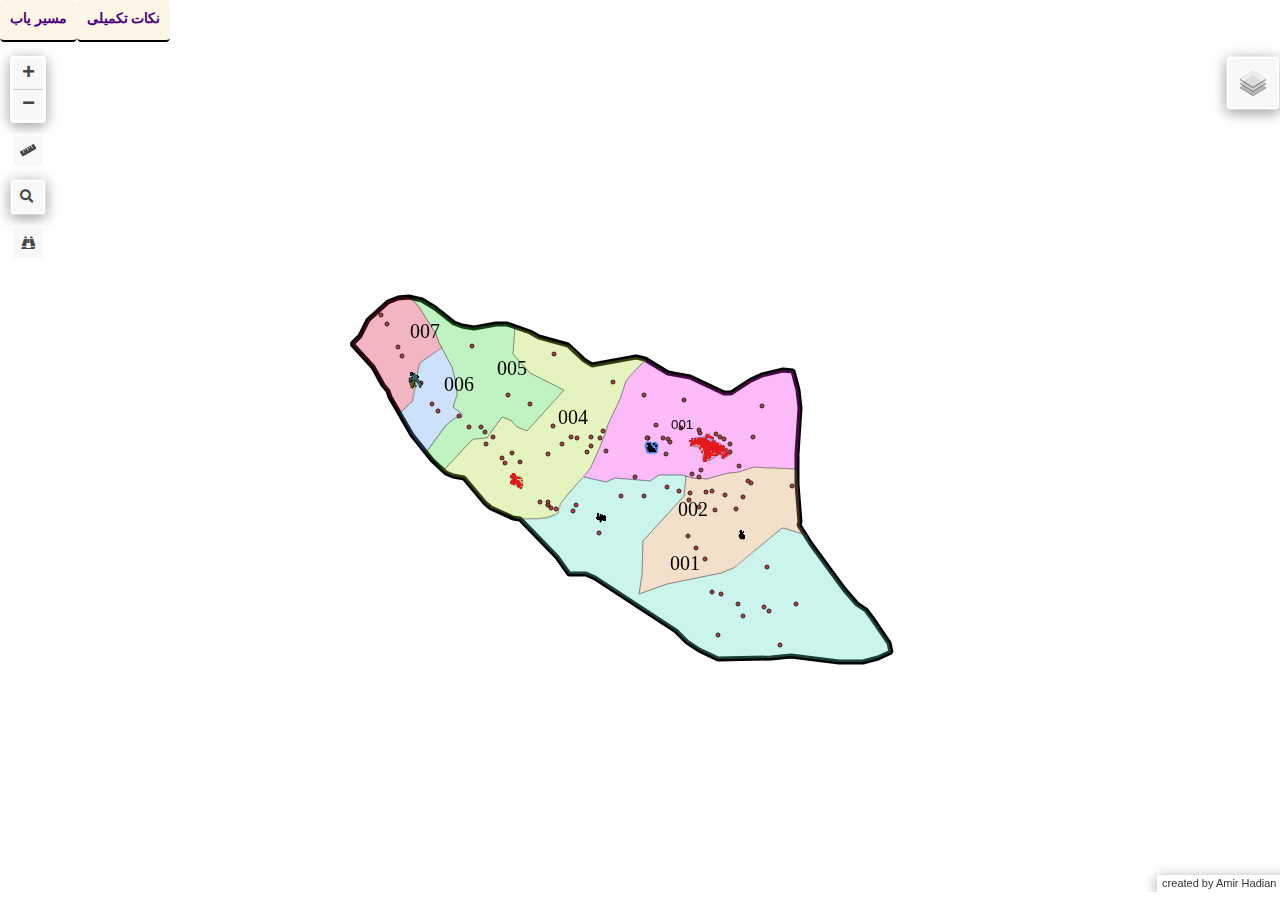
==== commit 6ad75a6a: "Update index.html" ====
--- a/حوزه های شهری و روستایی سروستان/Webgis/index.html
+++ b/حوزه های شهری و روستایی سروستان/Webgis/index.html
@@ -67,10 +67,9 @@
         </style>
          <title>HDN_Sarvestan_Webgis</title>
          <h3 style="float: right; margin: 0px; padding-bottom: 0px; font-family: 'B Titr';background-color: #088; width: 68%; height: auto;text-align: center; color: beige; font-size: 11px;">
-سرشماری کشاورزی شهرستان سروستان استان فارس سال 1403 <br>تهیه شده توسط مهندس امیر هادیان (سازمان مدیریت و برنامه ریزی فارس)
         </h3>
     </head>
-    <div style="width: 32%;height: 5.1%;background-color: #088;">
+    <div style="width: 32%;height: 5.1%;background-color:;">
     <div  style="padding: 0px; margin: 0px;">
 	<a href="https://balad.ir/maps/abadeh#13.34/31.16287/52.6596" target="_blank" class="button">مسیر یاب</a>
     </div>
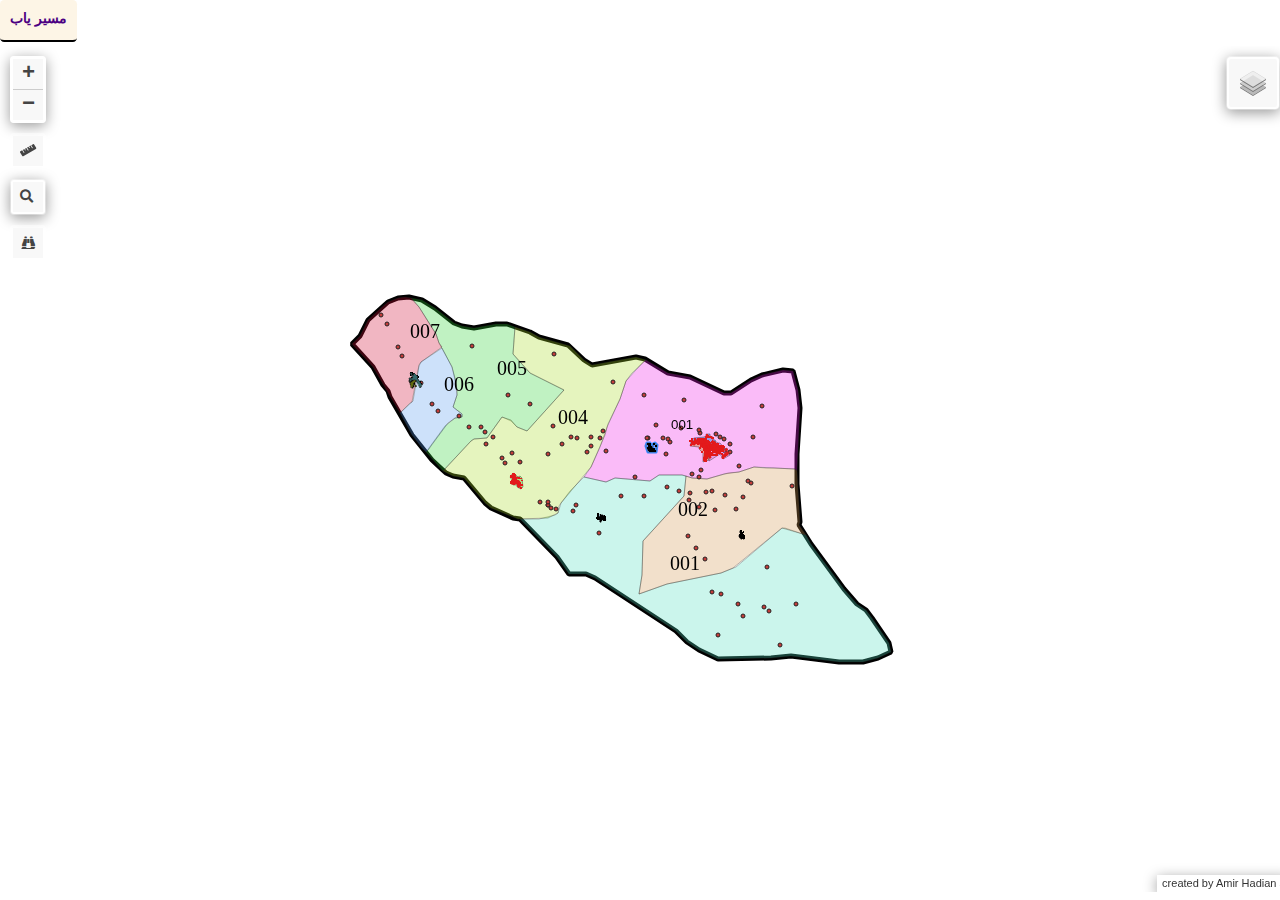
==== commit be7dcc96: "webgis" ====
--- a/حوزه های شهری و روستایی سروستان/Webgis/index.html
+++ b/حوزه های شهری و روستایی سروستان/Webgis/index.html
@@ -73,9 +73,9 @@
     <div  style="padding: 0px; margin: 0px;">
 	<a href="https://balad.ir/maps/abadeh#13.34/31.16287/52.6596" target="_blank" class="button">مسیر یاب</a>
     </div>
-    <div  style="padding: 0px; margin: 0px;margin-left: 14.5%; background:PaleGreen;">
+    <!--<div  style="padding: 0px; margin: 0px;margin-left: 50%; background:;width: 90px;">
 	<a href="Tozihat\Tozihat.html" target="_blank" class="button">نکات تکمیلی</a>
-    </div>
+    </div>-->
     </div>
     <body>
         <div id="map">
